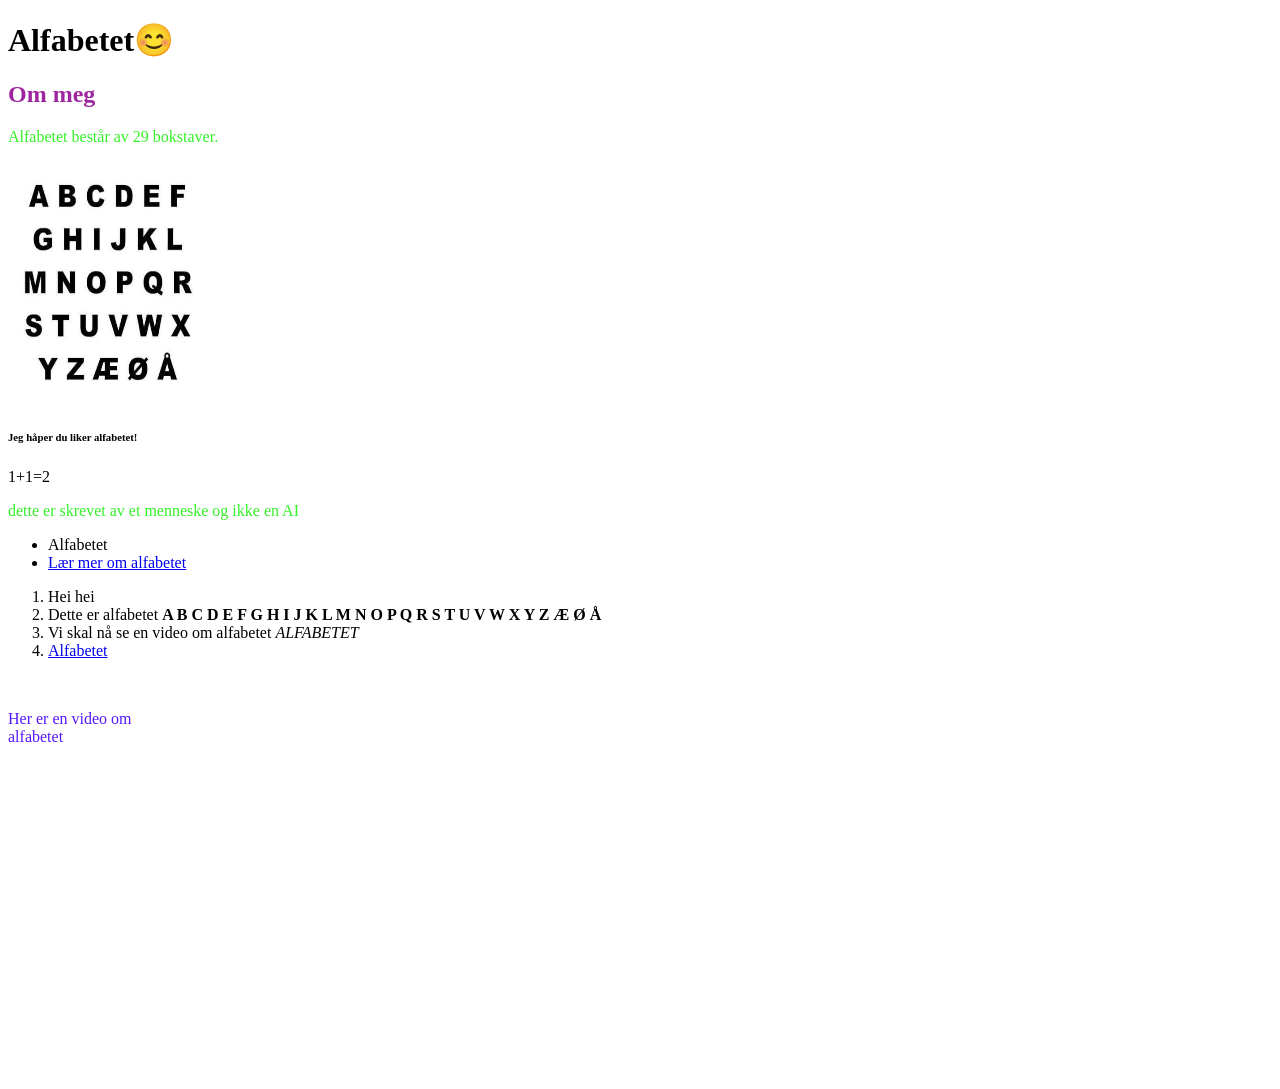
==== index.html @ a03a08dd "color" ====
<!DOCTYPE html>
<html lang="no">
<body>
<head>
    <link rel="stylesheet" href="style.css">
</head>
    <header>
    <h1>Alfabetet😊</h1>
    
    <nav>
        <a  href="#om" Om meg></a>
        <a href="#prosjekter" Prosjekter></a>
        <a href="tekst" tekster></a>
    </nav>
    </header>
<main>
    <section id="om">
<h2>Om meg</h2>

<p>Alfabetet består av 29 bokstaver.</p>
<img src="bilder/images.jpg" alt="alfabetet" width="200" height="240">
<h6>Jeg håper du liker alfabetet!</h6>
<!-- dette er en kommentar -->
    </section>
    <section id="prosjekter">
    1+1=2
    </section>
    
    <footer>
    <p>dette er skrevet av et menneske og ikke en AI</p>
    </footer>
<ul>
    <li>Alfabetet</li>
    <li><a href="https://no.wikipedia.org/wiki/Alfabetet">Lær mer om alfabetet</a></li>
</ul>
<ol>  
    <li>Hei hei</li>
    <li>Dette er alfabetet <strong>A B C D E F G H I J K L M N O P Q R S T U V W X Y Z Æ Ø Å</strong></li>
    <li>Vi skal nå se en video om alfabetet <em>ALFABETET</em></li>
    <li><a href="https://www.youtube.com/watch?v=Jxi7qMLrSRc&list=RDJxi7qMLrSRc&start_radio=1">Alfabetet</a></li>

</ol>


<br>
<p id="tekst">Her er en video om <br> alfabetet</p>
<iframe width="560" height="315" src="https://www.youtube.com/embed/Jxi7qMLrSRc" title="YouTube video player" frameborder="0" allow="accelerometer; autoplay; clipboard-write; encrypted-media; gyroscope; picture-in-picture; web-share" allowfullscreen></iframe>
</main>



</body>

</html>
---- style.css ----
p {

color: #34f327

}

#tekst {

color: #5518fd;

}

h2 {

color: rgb(157, 38, 159);

}

.uthevet {

background-color: #5120d5;

}
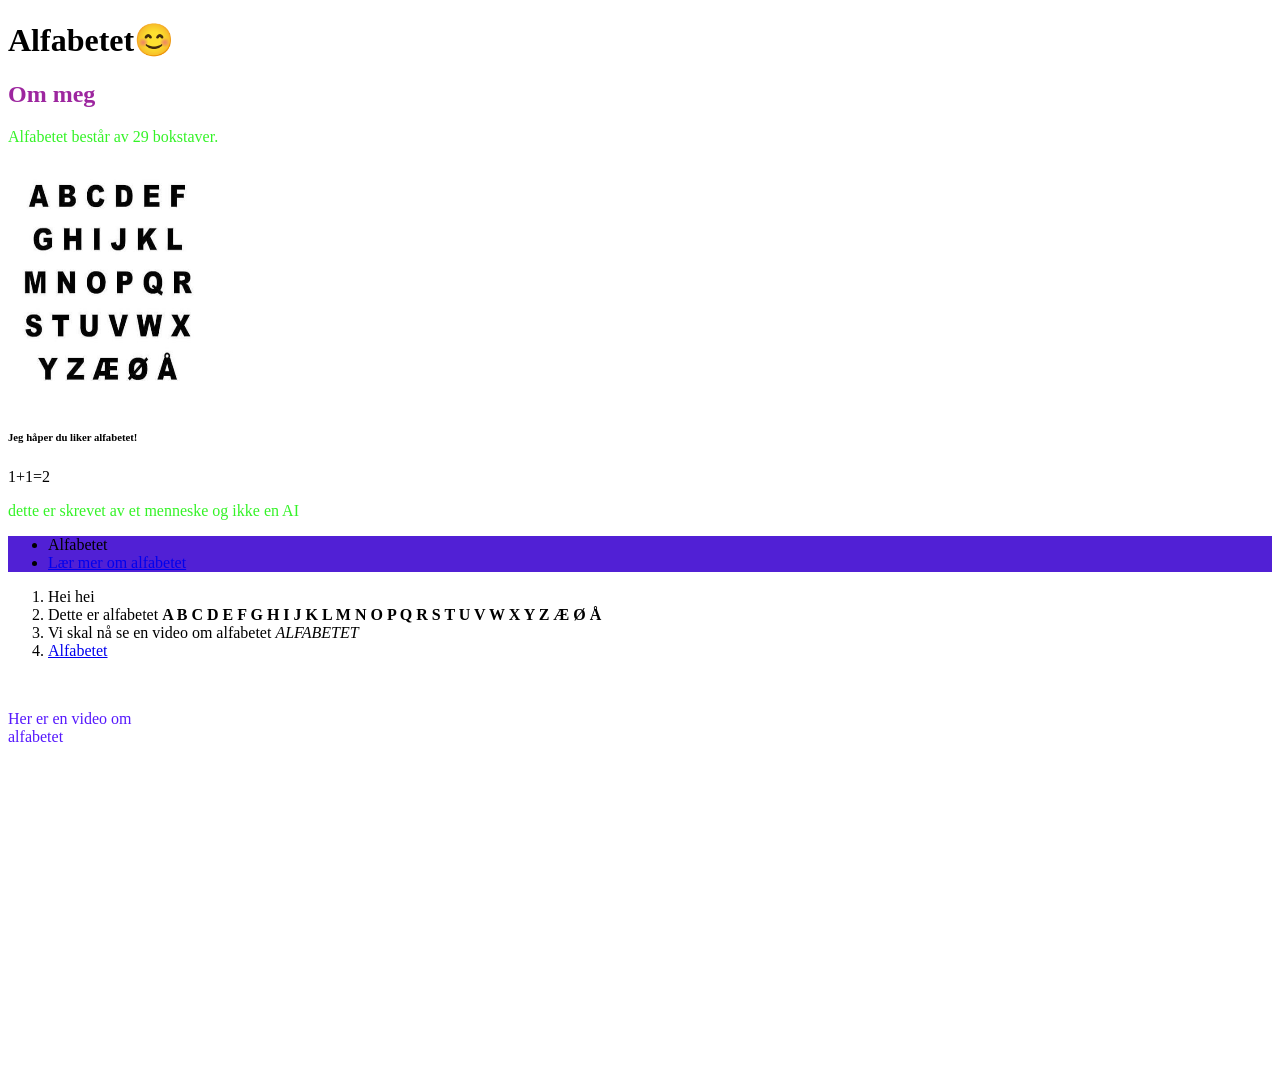
==== commit c971c082: "class uthevet" ====
--- a/index.html
+++ b/index.html
@@ -29,7 +29,7 @@
     <footer>
     <p>dette er skrevet av et menneske og ikke en AI</p>
     </footer>
-<ul>
+<ul class="uthevet">
     <li>Alfabetet</li>
     <li><a href="https://no.wikipedia.org/wiki/Alfabetet">Lær mer om alfabetet</a></li>
 </ul>
@@ -42,6 +42,7 @@
 </ol>
 
 
+
 <br>
 <p id="tekst">Her er en video om <br> alfabetet</p>
 <iframe width="560" height="315" src="https://www.youtube.com/embed/Jxi7qMLrSRc" title="YouTube video player" frameborder="0" allow="accelerometer; autoplay; clipboard-write; encrypted-media; gyroscope; picture-in-picture; web-share" allowfullscreen></iframe>
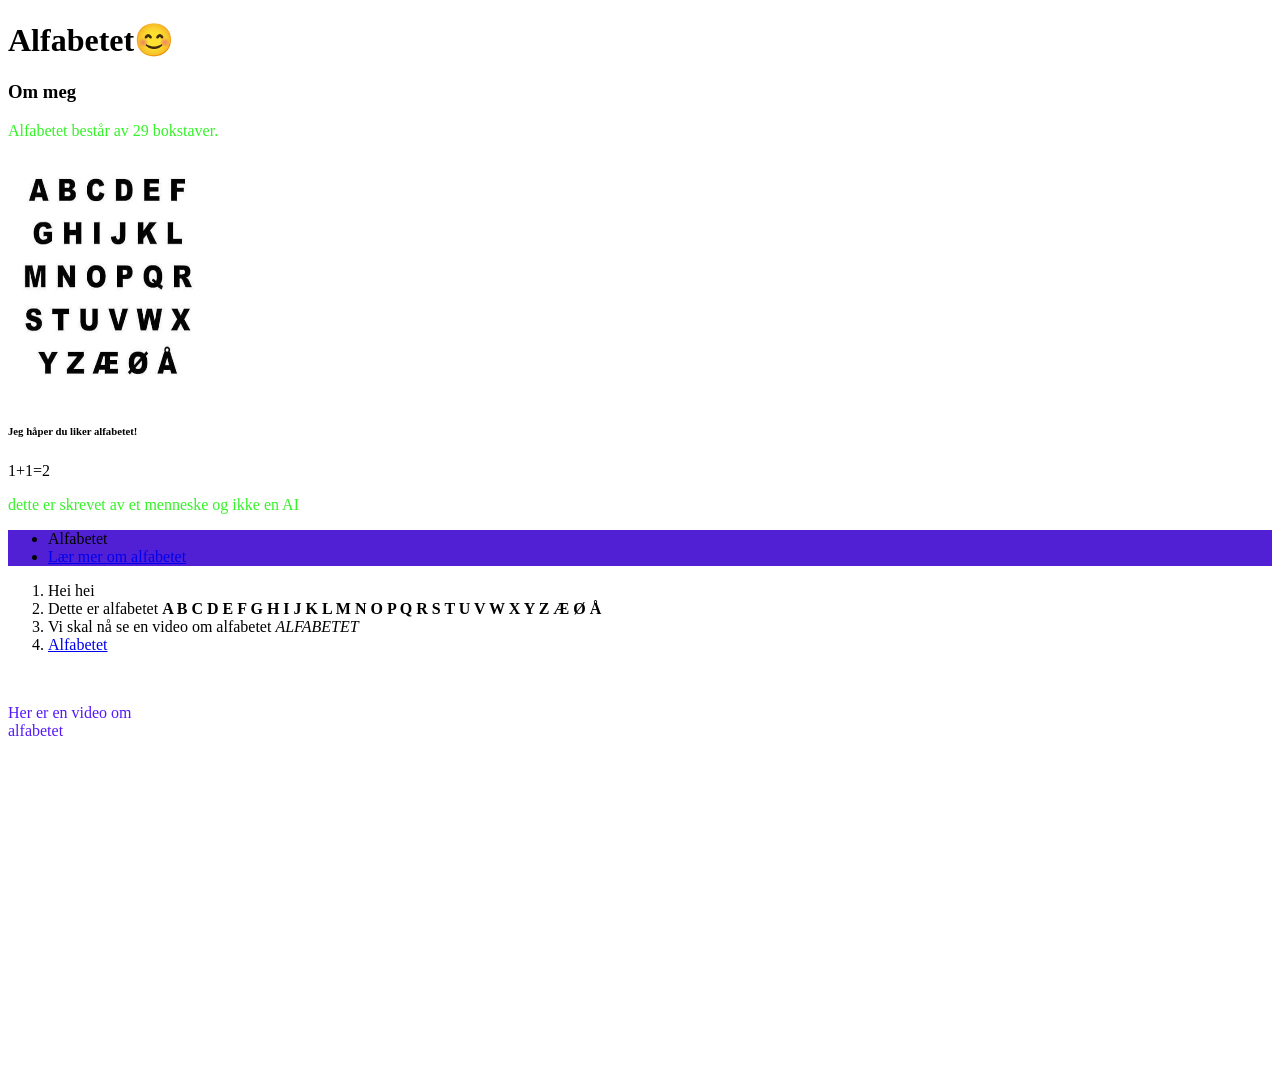
==== commit 97432191: "h2 til h3" ====
--- a/index.html
+++ b/index.html
@@ -8,14 +8,14 @@
     <h1>Alfabetet😊</h1>
     
     <nav>
-        <a  href="#om" Om meg></a>
-        <a href="#prosjekter" Prosjekter></a>
+        <a href="#om" Om meg></a>
+        <a href="prosjekter" Prosjekter></a>
         <a href="tekst" tekster></a>
     </nav>
     </header>
 <main>
-    <section id="om">
-<h2>Om meg</h2>
+    <section id="#om">
+<h3>Om meg</h3>
 
 <p>Alfabetet består av 29 bokstaver.</p>
 <img src="bilder/images.jpg" alt="alfabetet" width="200" height="240">
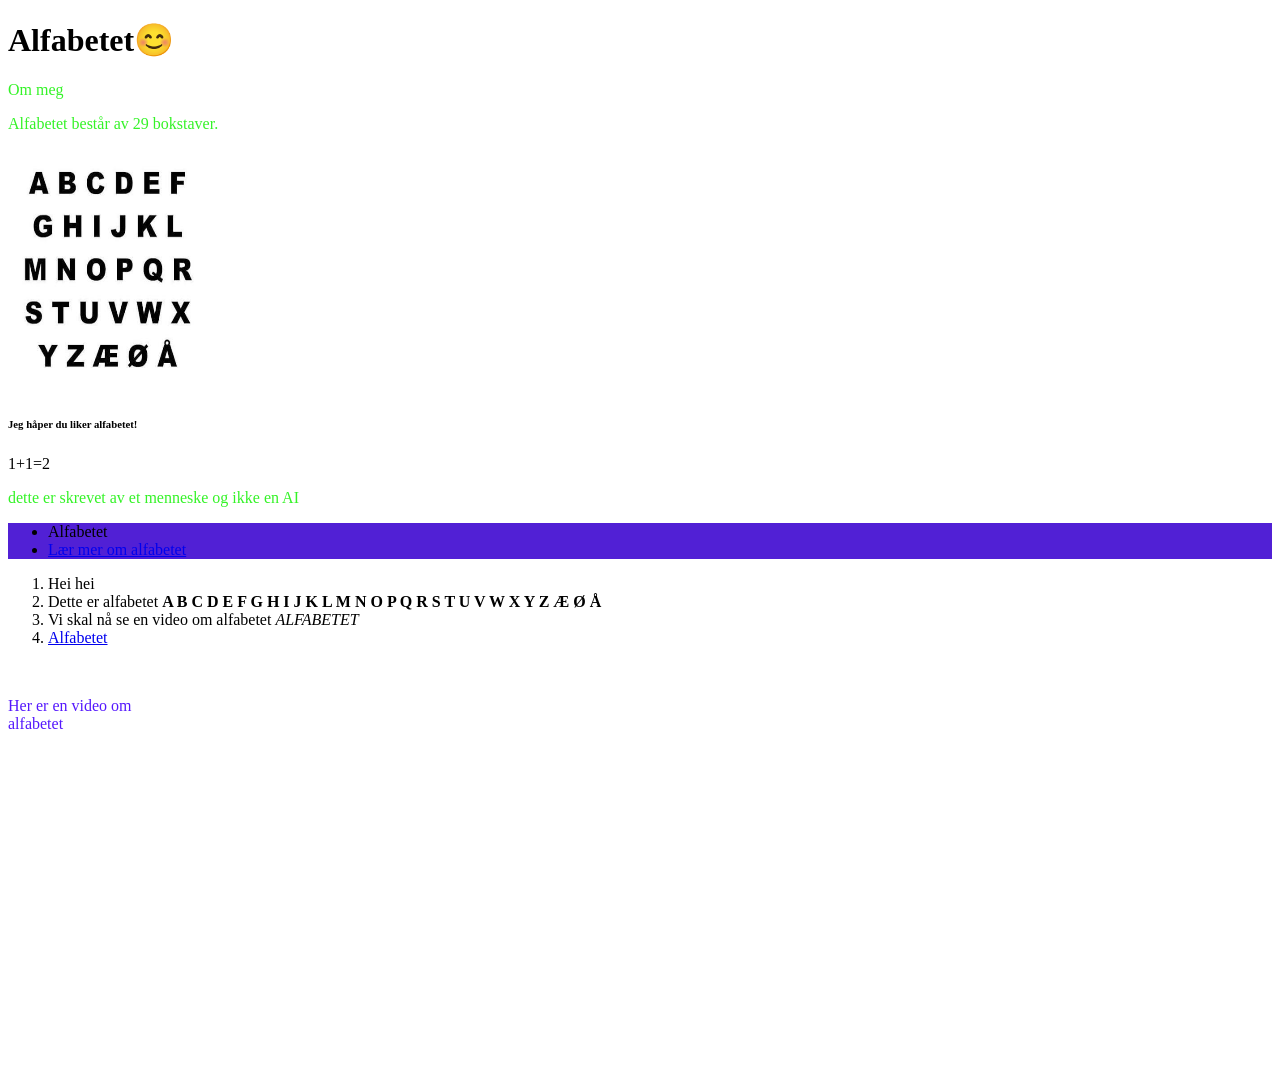
==== commit a66326f6: "fikset id 100 prosent" ====
--- a/index.html
+++ b/index.html
@@ -15,7 +15,7 @@
     </header>
 <main>
     <section id="#om">
-<h3>Om meg</h3>
+<p>Om meg</p>
 
 <p>Alfabetet består av 29 bokstaver.</p>
 <img src="bilder/images.jpg" alt="alfabetet" width="200" height="240">
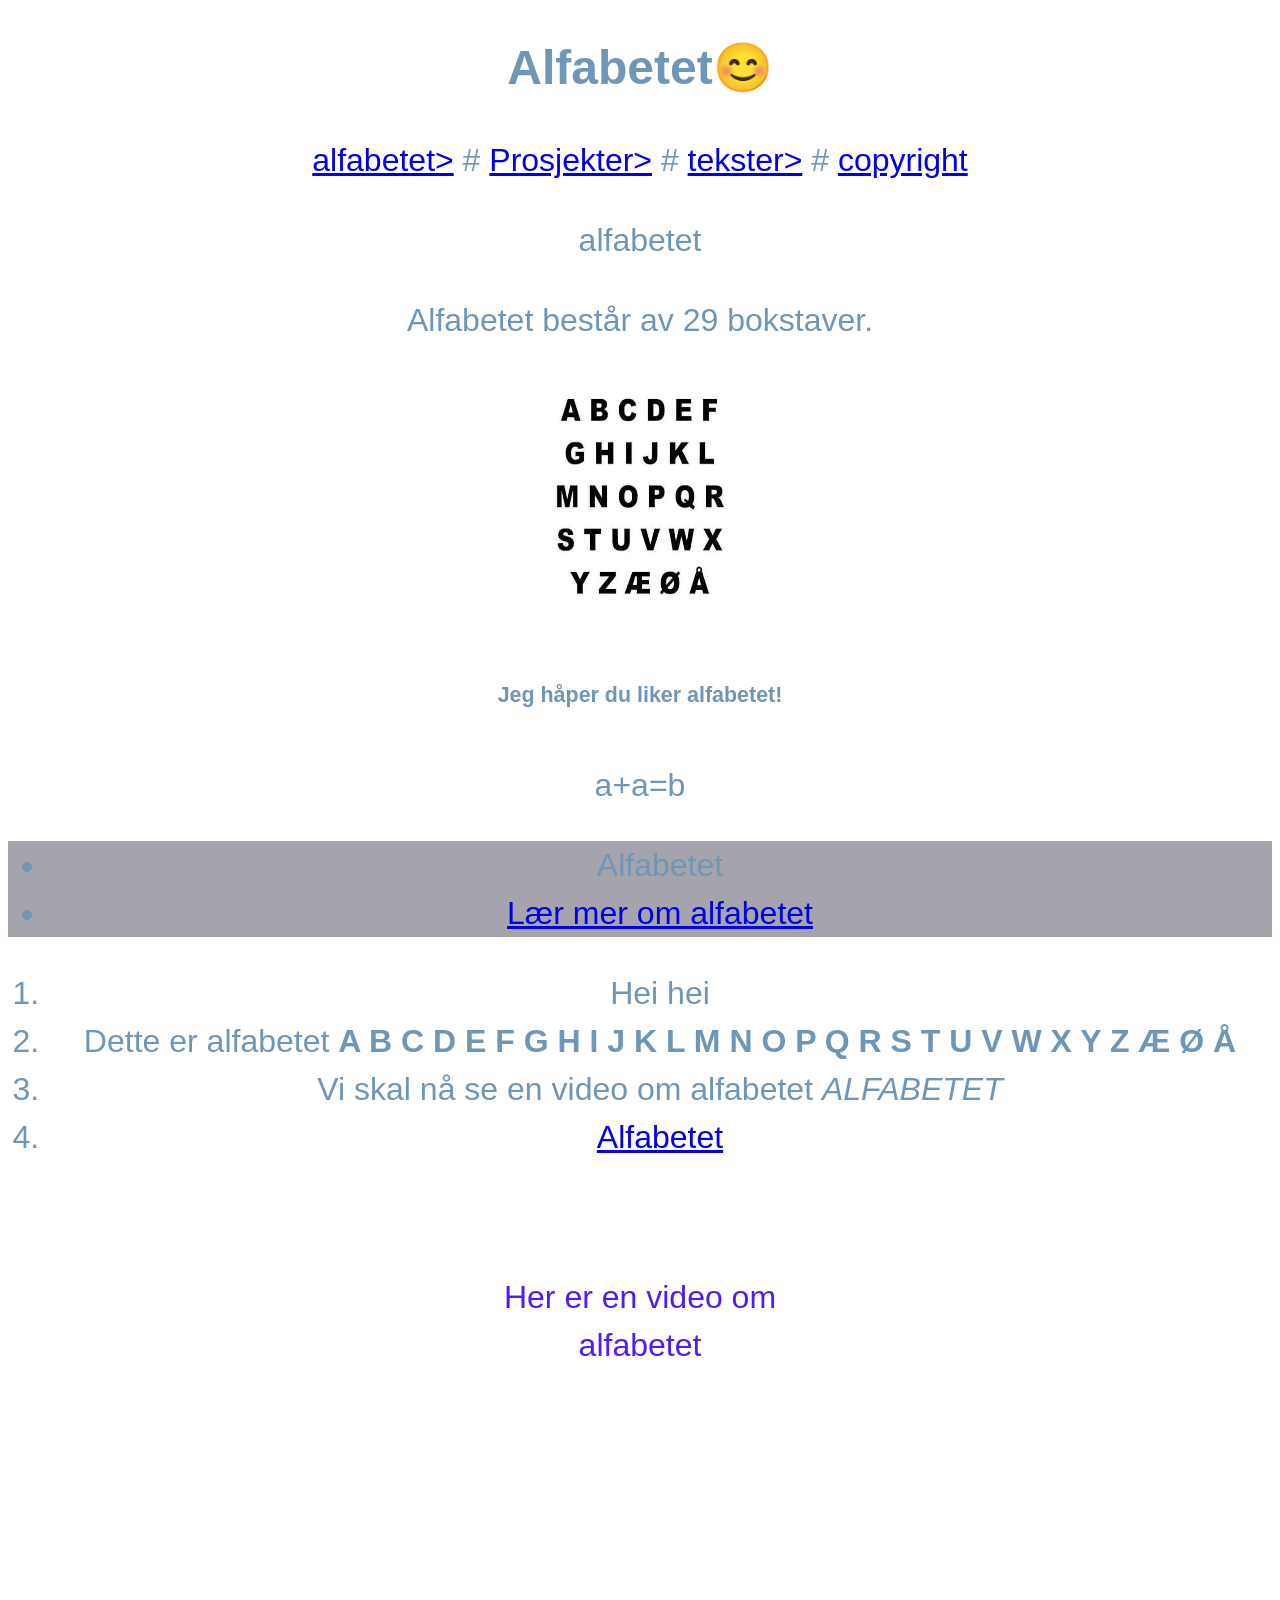
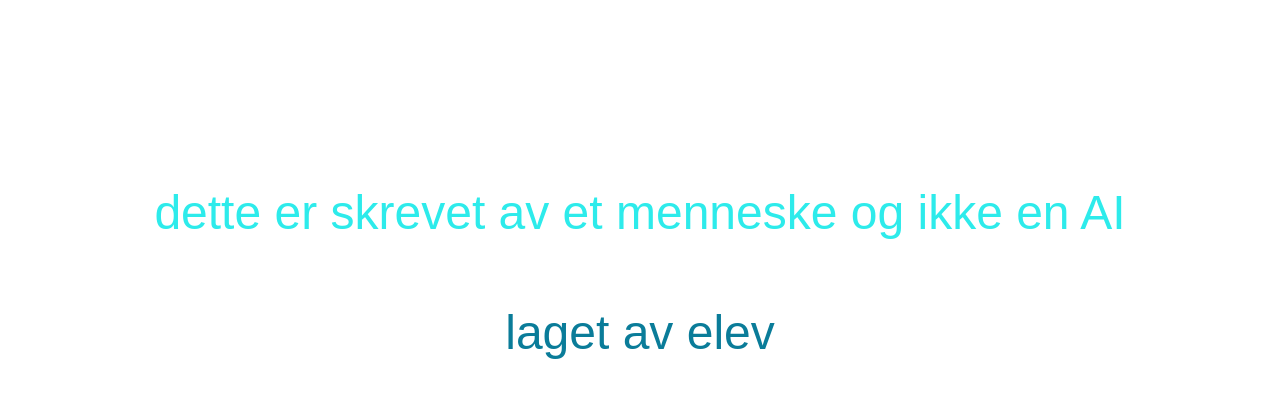
==== commit 212a2112: "fikset nettside" ====
--- a/index.html
+++ b/index.html
@@ -1,6 +1,7 @@
 <!DOCTYPE html>
 <html lang="no">
 <body>
+
 <head>
     <link rel="stylesheet" href="style.css">
 </head>
@@ -8,14 +9,18 @@
     <h1>Alfabetet😊</h1>
     
     <nav>
-        <a href="#om" Om meg></a>
-        <a href="prosjekter" Prosjekter></a>
-        <a href="tekst" tekster></a>
+        <a href="alfabetet">alfabetet></a>
+        #
+        <a href="prosjekter">Prosjekter></a>
+        #
+        <a href="tekst">tekster></a>
+        #
+        <a href="copyright">copyright</a>
     </nav>
     </header>
 <main>
-    <section id="#om">
-<p>Om meg</p>
+    <section id="alfabetet">
+<p>alfabetet</p>
 
 <p>Alfabetet består av 29 bokstaver.</p>
 <img src="bilder/images.jpg" alt="alfabetet" width="200" height="240">
@@ -23,12 +28,10 @@
 <!-- dette er en kommentar -->
     </section>
     <section id="prosjekter">
-    1+1=2
+    a+a=b
     </section>
     
-    <footer>
-    <p>dette er skrevet av et menneske og ikke en AI</p>
-    </footer>
+    
 <ul class="uthevet">
     <li>Alfabetet</li>
     <li><a href="https://no.wikipedia.org/wiki/Alfabetet">Lær mer om alfabetet</a></li>
@@ -48,7 +51,10 @@
 <iframe width="560" height="315" src="https://www.youtube.com/embed/Jxi7qMLrSRc" title="YouTube video player" frameborder="0" allow="accelerometer; autoplay; clipboard-write; encrypted-media; gyroscope; picture-in-picture; web-share" allowfullscreen></iframe>
 </main>
 
-
+<footer>
+    <p>dette er skrevet av et menneske og ikke en AI</p>
+    <p id="copyright">laget av elev</p>
+    </footer>
 
 </body>
 
--- a/style.css
+++ b/style.css
@@ -1,23 +1,60 @@
-p {
 
-color: #34f327
+footer {
+
+font-size: 3rem;
+text-align: center;
+color: rgb(45, 235, 235);
 
 }
 
+
+#copyright {
+
+text-align: center;
+font-size: 3rem;
+color: #0a7c99;
+
+}
+
+
+
 #tekst {
 
+text-align: center;
 color: #5518fd;
 
 }
 
 h2 {
 
+    text-align: center;
+    font-size: 1rem;
 color: rgb(157, 38, 159);
 
 }
 
 .uthevet {
 
-background-color: #5120d5;
+background-color: #a5a3ab; background-size 16px;
 
-}+}
+
+body {
+
+text-align: center;
+font-family: arial,helvetica, sans-serif;
+font-size: 32px;
+line-height: 1.5;
+color:rgb(112, 150, 183);
+
+}
+
+h1 {
+
+font-size: 3rem;
+text-align: center;
+
+}
+
+
+
